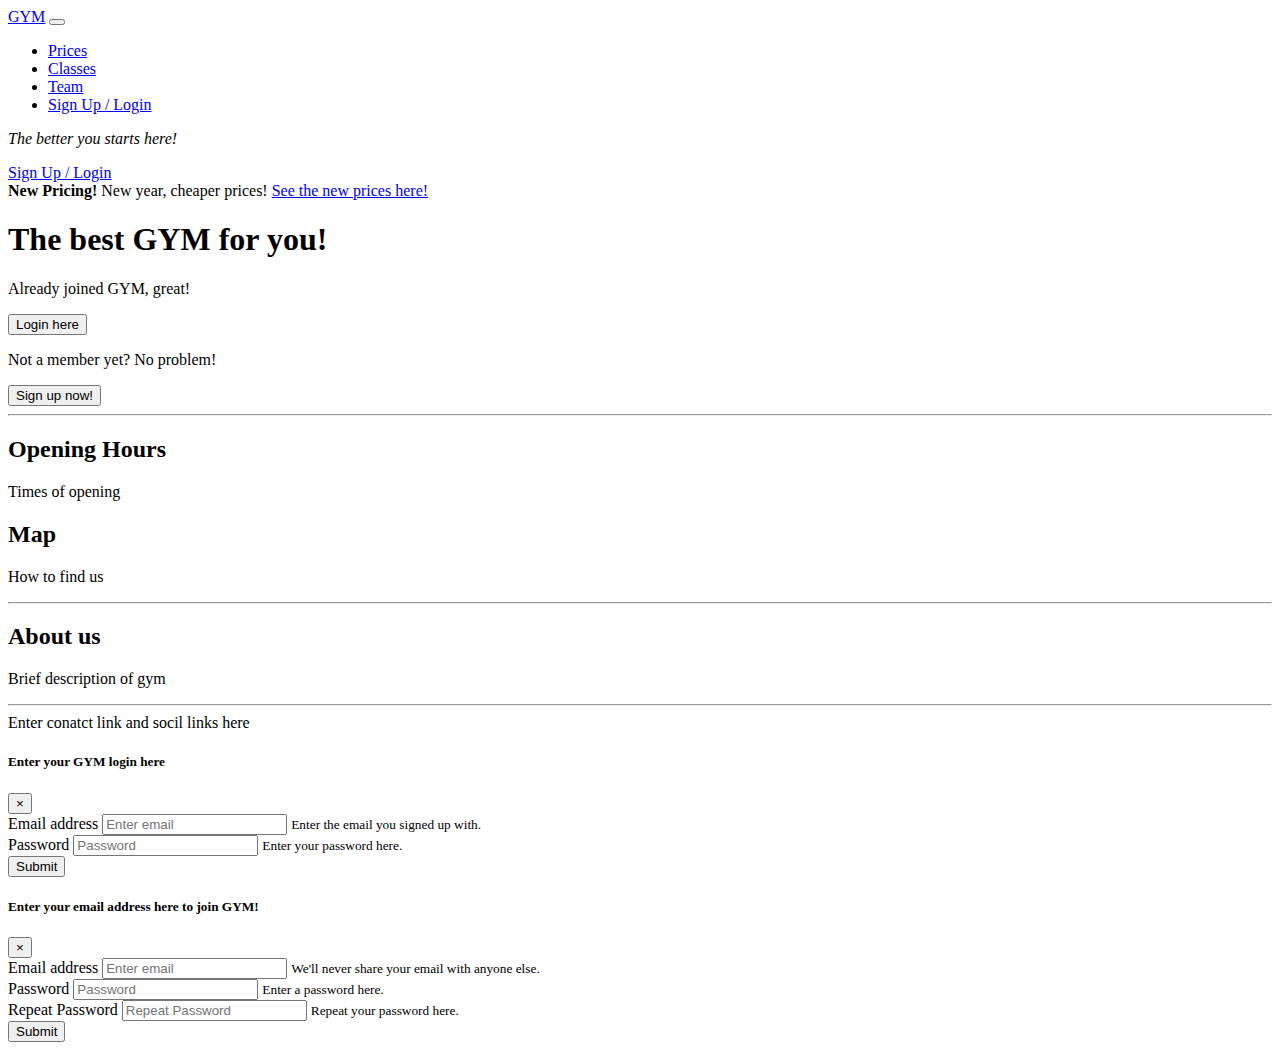
==== index.html @ 16a40d1b "First git commit. Index.html page structured out." ====
<!DOCTYPE html>
<html lang="en">

<head>
    <meta charset="UTF-8">
    <meta name="viewport" content="width=device-width, initial-scale=1.0">
    <title>GYM | The best gym for you!</title>

    <link rel="stylesheet" href="https://stackpath.bootstrapcdn.com/bootstrap/4.2.1/css/bootstrap.min.css"
        integrity="sha384-GJzZqFGwb1QTTN6wy59ffF1BuGJpLSa9DkKMp0DgiMDm4iYMj70gZWKYbI706tWS" crossorigin="anonymous">
    <script src="https://stackpath.bootstrapcdn.com/bootstrap/4.2.1/js/bootstrap.min.js"
        integrity="sha384-B0UglyR+jN6CkvvICOB2joaf5I4l3gm9GU6Hc1og6Ls7i6U/mkkaduKaBhlAXv9k"
        crossorigin="anonymous"></script>


    <link rel="stylesheet" href="https://use.fontawesome.com/releases/v5.6.1/css/all.css"
        integrity="sha384-gfdkjb5BdAXd+lj+gudLWI+BXq4IuLW5IT+brZEZsLFm++aCMlF1V92rMkPaX4PP" crossorigin="anonymous">
</head>

<link rel="preconnect" href="https://fonts.gstatic.com">
<link href="https://fonts.googleapis.com/css2?family=Merriweather:wght@400;900&display=swap" rel="stylesheet">



</head>

<body>


    <!--Header-->

    <nav class="navbar navbar-dark bg-dark navbar-expand-sm">

        <a class="nav-link active navbar-brand" href="/">GYM</a>

        <button class="navbar-toggler ml-auto" type="button" data-toggle="collapse" data-target="#navbarNavDropdown"
            aria-controls="navbarNavDropdown" aria-expanded="false" aria-label="Toggle navigation">
            <span class="navbar-toggler-icon"></span></button>

        <div class="collapse navbar-collapse" id="navbarNavDropdown">
            <ul class="nav justify-content-center">
                <li class="nav-item">
                    <a class="nav-link" href="/prices">Prices</a>
                </li>
                <li class="nav-item">
                    <a class="nav-link" href="/classes">Classes</a>
                </li>
                <li class="nav-item">
                    <a class="nav-link" href="/team">Team</a>
                </li>
                <li class="nav-item">
                    <a class="nav-link d-block d-sm-none" href="/login">Sign Up / Login</a>
                </li>
            </ul>
        </div>
        <div class="d-none d-md-block">
            <p class="navbar-text my-auto mr-1"><i>The better you starts here!</i></p>
            <a href="/login">Sign Up / Login</a>
        </div>
    </nav>

    <!--/.Header-->

    <!-- <hr> -->



    <!--Hero-Login-->

    <article class="container text-center  mt-3">

        <div class="row d-none d-sm-block">
            <div class="col-12">
                <div class="alert alert-warning">
                    <strong>New Pricing!</strong> New year, cheaper prices! <a href="/prices">See the new prices
                        here!</a>
                </div>
            </div>
        </div>

        <section class="header jumbotron">
            <h1>The best GYM for you!</h1>

            <p>Already joined GYM, great!</p>
            <button class="btn btn-primary btn-lg" data-toggle="modal" data-target="#loginModal">Login here</button>

            <p>Not a member yet? No problem!</p>
            <button class="btn btn-success btn-lg" data-toggle="modal" data-target="#signUpModal">Sign up now!</button>

        </section>

    </article>

    <!--/.Hero-Login-->

    <hr>

    <!--Hours-Map-->

    <div class="container col-12 col-sm-6 col-md-4 col-lg-3 text-center my-4">
        <div class="row">
            <div class="col">
                <h2 class="text-uppercase"><i class="far fa-clock d-none d-sm-inline"></i> Opening Hours</h2>
                <p>Times of opening</p>
            </div>


            <div class="col">
                <h2 class="text-uppercase "><i class="fas fa-map-marked-alt d-none d-sm-inline"></i> Map</h2>
                <p>How to find us</p>
            </div>
        </div>
    </div>

    <!--/.Hours-Map-->

    <hr>

    <!--About-Us-->

    <article class="container text-center my-4">

        <section class="header">
            <h2 class="text-uppercase"><i class="fas fa-users d-none d-sm-inline"></i> About us</h2>
            <p>Brief description of gym</p>
        </section>

    </article>

    <!--/.About-Us-->

    <hr>


    <!--Footer-->

    Enter conatct link and socil links here

    <!--/.Footer-->

    <!-- modal -->

    <div class="modal" tabindex="-1" role="dialog" id="loginModal">
        <div class="modal-dialog" role="document">
            <div class="modal-content">
                <div class="modal-header">
                    <h5 class="modal-title">Enter your GYM login here</h5>
                    <button type="button" class="close" data-dismiss="modal" aria-label="Close">
                        <span aria-hidden="true">&times;</span>
                    </button>
                </div>
                <div class="modal-body">
                    <form>
                        <div class="form-group">
                            <label for="exampleInputEmail1">Email address</label>
                            <input type="email" class="form-control" id="exampleInputEmail1"
                                aria-describedby="emailHelp" placeholder="Enter email">
                            <small id="emailHelp" class="form-text text-muted">Enter the email you signed up
                                with.</small>
                        </div>
                        <div class="form-group">
                            <label for="password">Password</label>
                            <input type="password" class="form-control" id="password" placeholder="Password">
                            <small id="emailHelp" class="form-text text-muted">Enter your password here.</small>
                        </div>
                        <button type="submit" class="btn btn-primary">Submit</button>
                    </form>
                </div>
            </div>
        </div>
    </div>

    <div class="modal" tabindex="-1" role="dialog" id="signUpModal">
        <div class="modal-dialog" role="document">
            <div class="modal-content">
                <div class="modal-header">
                    <h5 class="modal-title">Enter your email address here to join GYM!</h5>
                    <button type="button" class="close" data-dismiss="modal" aria-label="Close">
                        <span aria-hidden="true">&times;</span>
                    </button>
                </div>
                <div class="modal-body">
                    <form>
                        <div class="form-group">
                            <label for="exampleInputEmail1">Email address</label>
                            <input type="email" class="form-control" id="exampleInputEmail1"
                                aria-describedby="emailHelp" placeholder="Enter email">
                            <small id="emailHelp" class="form-text text-muted">We'll never share your email with anyone
                                else.</small>
                        </div>
                        <div class="form-group">
                            <label for="password">Password</label>
                            <input type="password" class="form-control" id="password" placeholder="Password">
                            <small id="emailHelp" class="form-text text-muted">Enter a password here.</small>
                        </div>
                        <div class="form-group">
                            <label for="repeatPassword">Repeat Password</label>
                            <input type="password" class="form-control" id="repeatPassword"
                                placeholder="Repeat Password">
                                <small id="emailHelp" class="form-text text-muted">Repeat your password here.</small>
                        </div>
                        <button type="submit" class="btn btn-success">Submit</button>
                    </form>
                </div>
            </div>
        </div>
    </div>

    <!-- /.modal -->

    <script src="https://code.jquery.com/jquery-3.3.1.slim.min.js"
        integrity="sha384-q8i/X+965DzO0rT7abK41JStQIAqVgRVzpbzo5smXKp4YfRvH+8abtTE1Pi6jizo"
        crossorigin="anonymous"></script>
    <script src="https://cdnjs.cloudflare.com/ajax/libs/popper.js/1.14.6/umd/popper.min.js"
        integrity="sha384-wHAiFfRlMFy6i5SRaxvfOCifBUQy1xHdJ/yoi7FRNXMRBu5WHdZYu1hA6ZOblgut"
        crossorigin="anonymous"></script>

    <script src="https://stackpath.bootstrapcdn.com/bootstrap/4.2.1/js/bootstrap.min.js"
        integrity="sha384-B0UglyR+jN6CkvvICOB2joaf5I4l3gm9GU6Hc1og6Ls7i6U/mkkaduKaBhlAXv9k"
        crossorigin="anonymous"></script>





</body>

</html>
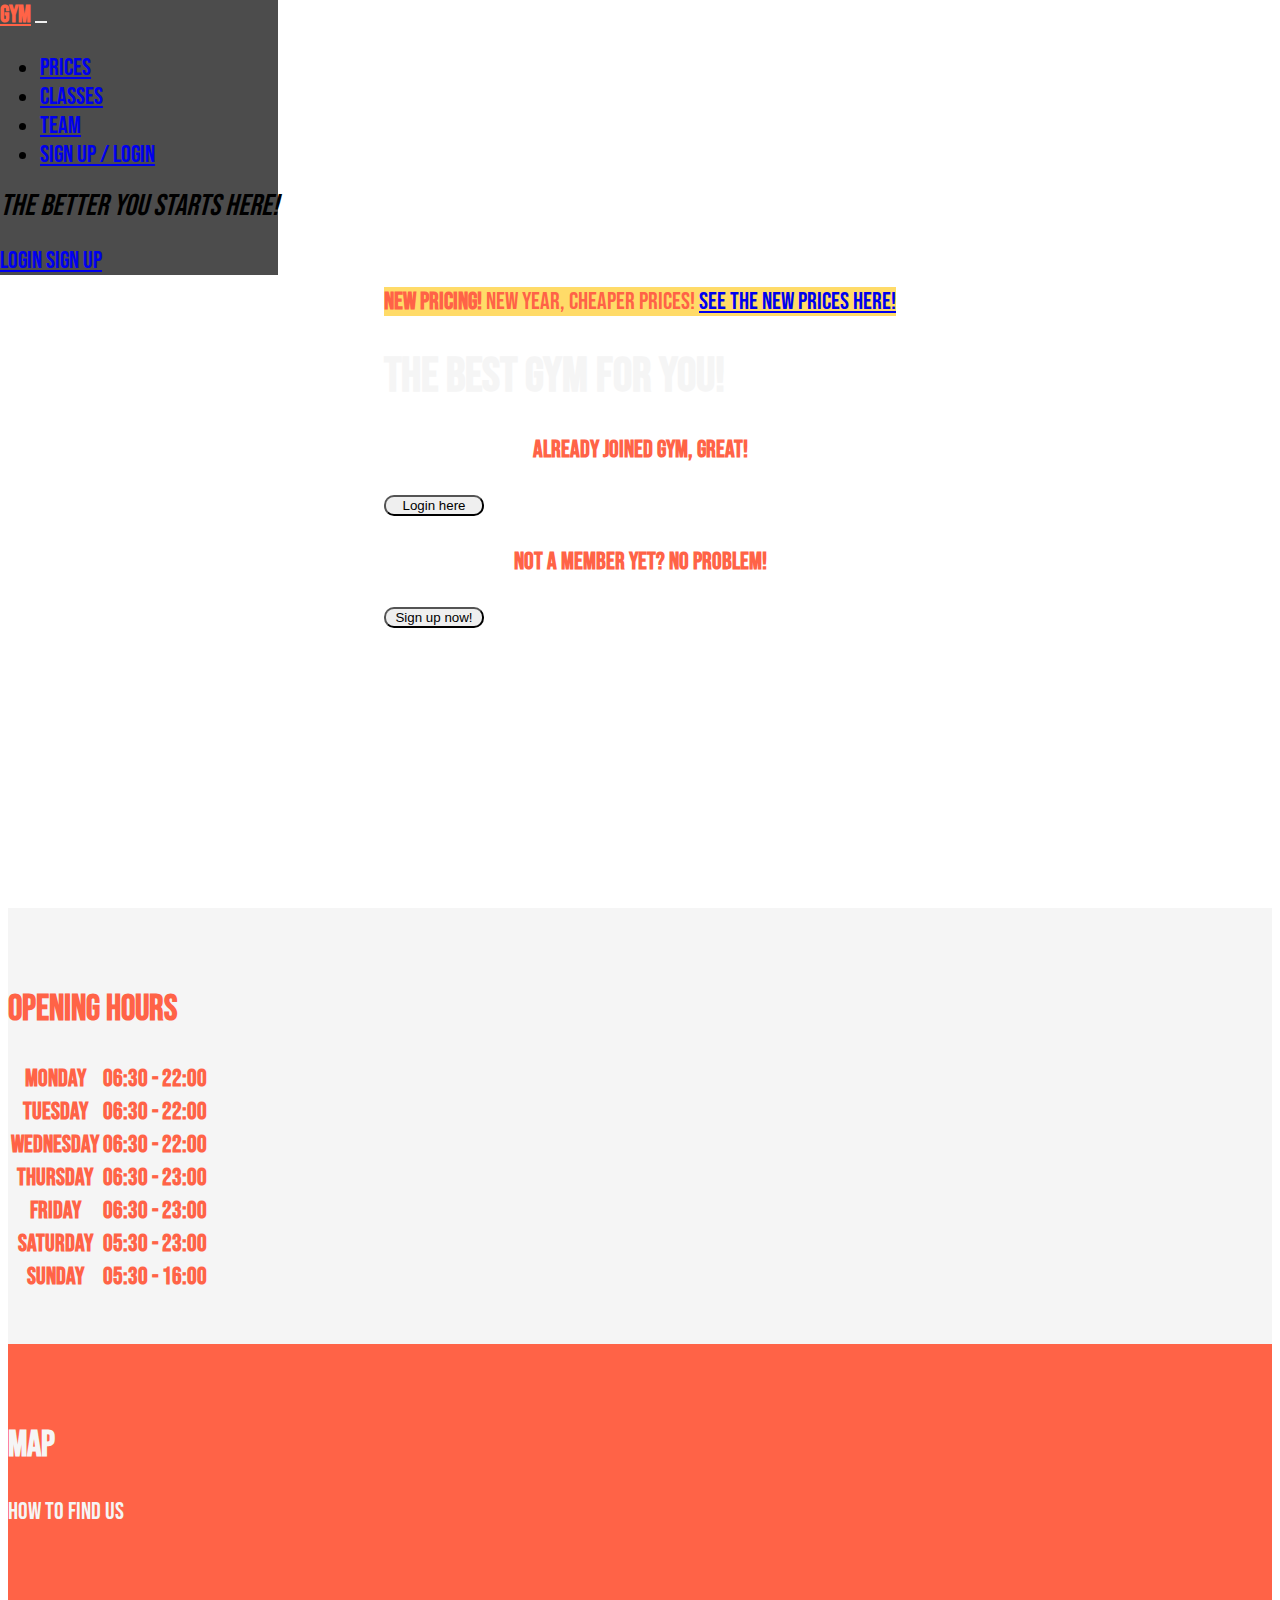
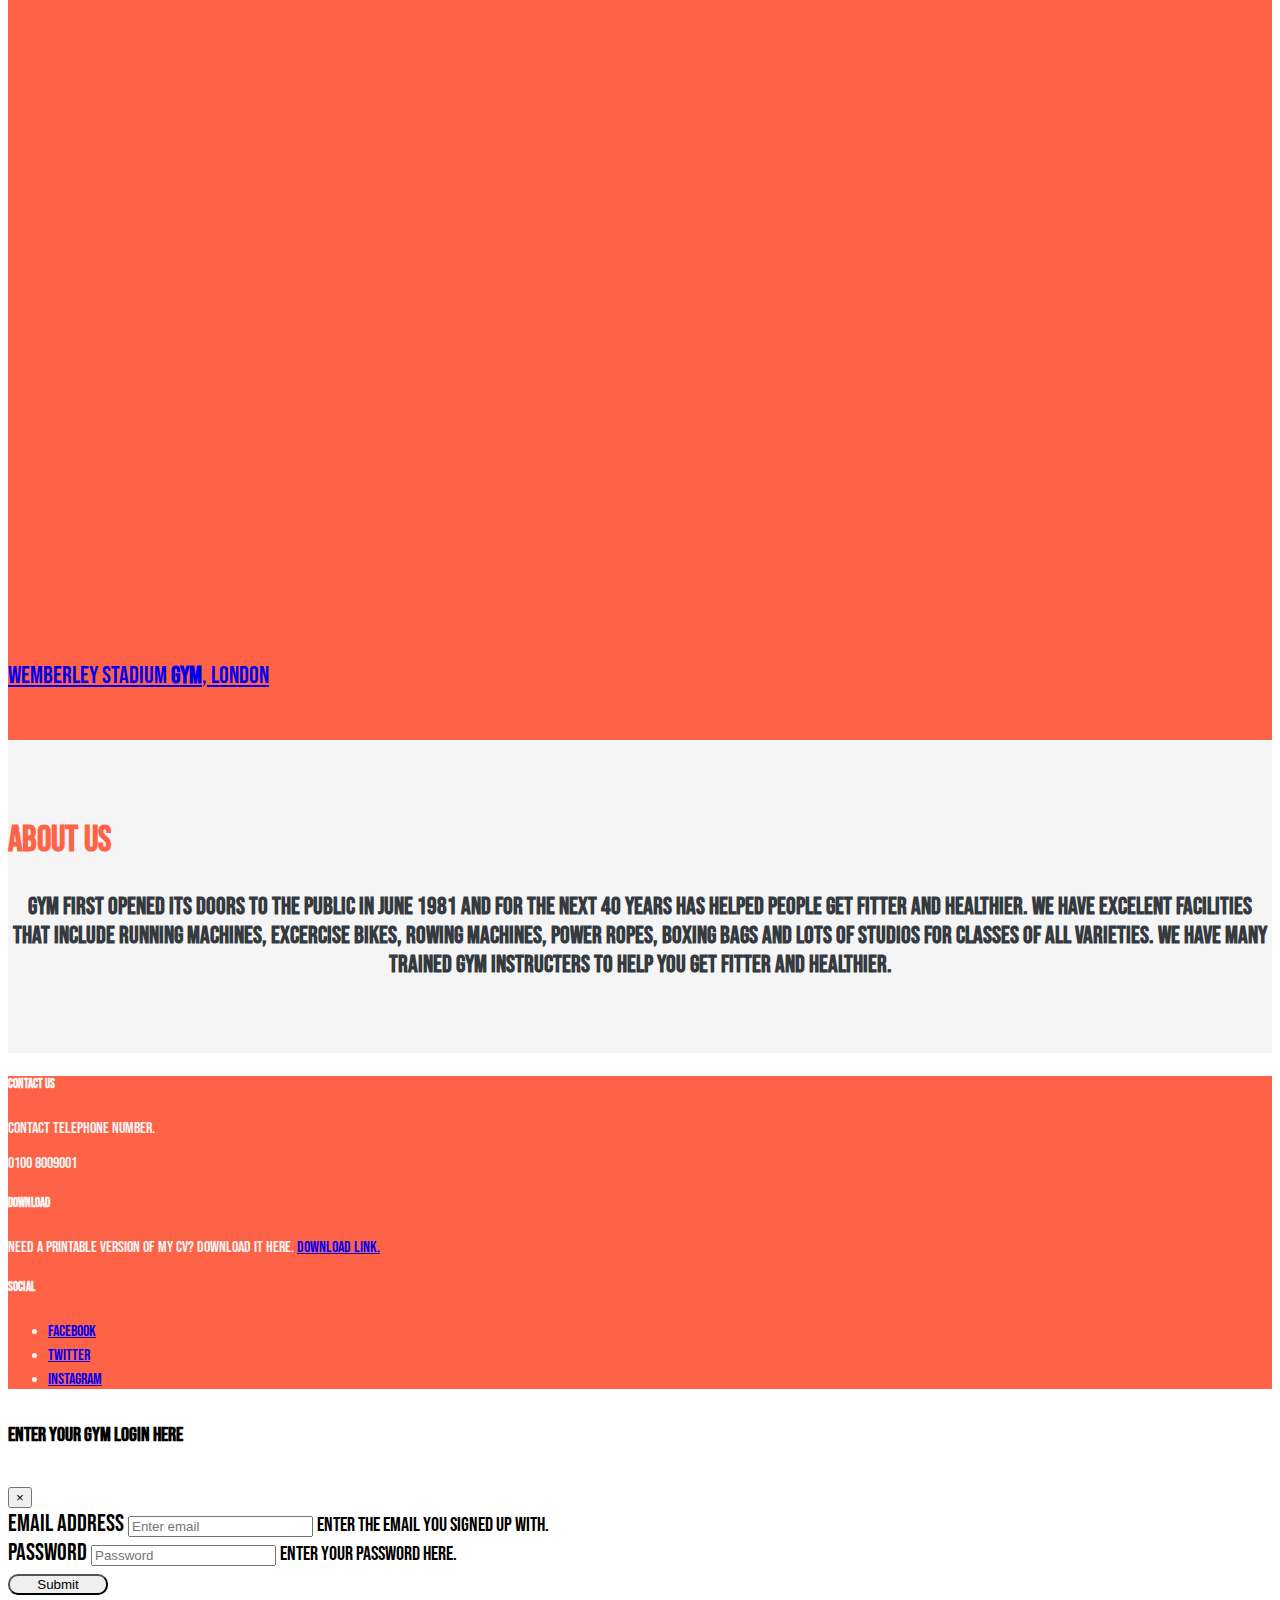
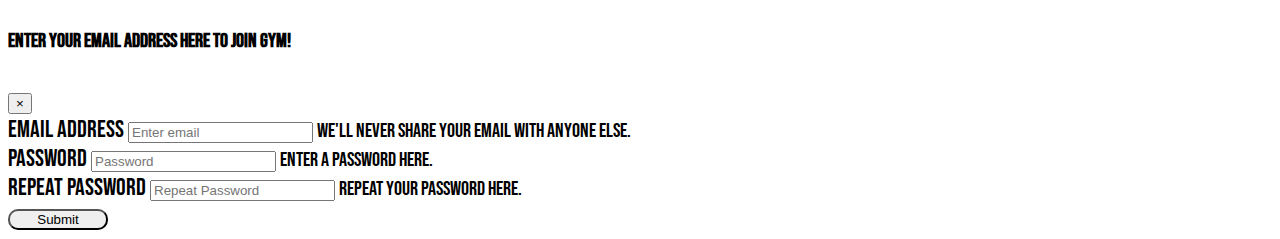
==== commit 246c248d: "More stying completed on index.html and footer content added." ====
--- a/index.html
+++ b/index.html
@@ -12,15 +12,21 @@
         integrity="sha384-B0UglyR+jN6CkvvICOB2joaf5I4l3gm9GU6Hc1og6Ls7i6U/mkkaduKaBhlAXv9k"
         crossorigin="anonymous"></script>
 
+    <link rel="preconnect" href="https://fonts.gstatic.com">
+    <link href="https://fonts.googleapis.com/css2?family=Bebas+Neue&display=swap" rel="stylesheet">
+
+    <link rel="preconnect" href="https://fonts.gstatic.com">
+    <link href="https://fonts.googleapis.com/css2?family=Merriweather:wght@400;700&display=swap" rel="stylesheet">
+
 
     <link rel="stylesheet" href="https://use.fontawesome.com/releases/v5.6.1/css/all.css"
         integrity="sha384-gfdkjb5BdAXd+lj+gudLWI+BXq4IuLW5IT+brZEZsLFm++aCMlF1V92rMkPaX4PP" crossorigin="anonymous">
-</head>
+
 
 <link rel="preconnect" href="https://fonts.gstatic.com">
 <link href="https://fonts.googleapis.com/css2?family=Merriweather:wght@400;900&display=swap" rel="stylesheet">
 
-
+<link rel="stylesheet" href="css/style.css" type="text/css" />
 
 </head>
 
@@ -29,35 +35,40 @@
 
     <!--Header-->
 
-    <nav class="navbar navbar-dark bg-dark navbar-expand-sm">
-
-        <a class="nav-link active navbar-brand" href="/">GYM</a>
-
-        <button class="navbar-toggler ml-auto" type="button" data-toggle="collapse" data-target="#navbarNavDropdown"
-            aria-controls="navbarNavDropdown" aria-expanded="false" aria-label="Toggle navigation">
-            <span class="navbar-toggler-icon"></span></button>
-
-        <div class="collapse navbar-collapse" id="navbarNavDropdown">
-            <ul class="nav justify-content-center">
-                <li class="nav-item">
-                    <a class="nav-link" href="/prices">Prices</a>
-                </li>
-                <li class="nav-item">
-                    <a class="nav-link" href="/classes">Classes</a>
-                </li>
-                <li class="nav-item">
-                    <a class="nav-link" href="/team">Team</a>
-                </li>
-                <li class="nav-item">
-                    <a class="nav-link d-block d-sm-none" href="/login">Sign Up / Login</a>
-                </li>
-            </ul>
-        </div>
-        <div class="d-none d-md-block">
-            <p class="navbar-text my-auto mr-1"><i>The better you starts here!</i></p>
-            <a href="/login">Sign Up / Login</a>
-        </div>
-    </nav>
+    <div class="navalert-container container-fluid">
+        <nav class="navbar navbar-dark  navbar-expand-sm">
+
+            <a class="nav-link active navbar-brand" href="/">GYM</a>
+
+            <button class="navbar-toggler ml-auto" type="button" data-toggle="collapse" data-target="#navbarNavDropdown"
+                aria-controls="navbarNavDropdown" aria-expanded="false" aria-label="Toggle navigation">
+                <span class="navbar-toggler-icon"></span></button>
+
+            <div class="collapse navbar-collapse" id="navbarNavDropdown">
+                <ul class="nav justify-content-center">
+                    <li class="nav-item">
+                        <a class="nav-link" href="/prices">Prices</a>
+                    </li>
+                    <li class="nav-item">
+                        <a class="nav-link" href="/classes">Classes</a>
+                    </li>
+                    <li class="nav-item">
+                        <a class="nav-link" href="/team">Team</a>
+                    </li>
+                    <li class="nav-item">
+                        <a class="nav-link d-block d-sm-none" href="/login">Sign Up / Login</a>
+                    </li>
+                </ul>
+            </div>
+            <div class="d-none d-md-block">
+                <p class="navbar-text my-auto mr-1"><i>The better you starts here!</i></p>
+                <a href="/login" class="btn btn-primary btn-sm" data-toggle="modal" data-target="#loginModal"> Login
+                </a>
+                <a href="/signup" class="btn btn-success btn-sm" data-toggle="modal" data-target="#signUpModal"> Sign Up
+                </a>
+            </div>
+        </nav>
+    </div>
 
     <!--/.Header-->
 
@@ -67,74 +78,202 @@
 
     <!--Hero-Login-->
 
-    <article class="container text-center  mt-3">
-
-        <div class="row d-none d-sm-block">
-            <div class="col-12">
-                <div class="alert alert-warning">
-                    <strong>New Pricing!</strong> New year, cheaper prices! <a href="/prices">See the new prices
-                        here!</a>
-                </div>
-            </div>
-        </div>
-
-        <section class="header jumbotron">
-            <h1>The best GYM for you!</h1>
-
-            <p>Already joined GYM, great!</p>
-            <button class="btn btn-primary btn-lg" data-toggle="modal" data-target="#loginModal">Login here</button>
-
-            <p>Not a member yet? No problem!</p>
-            <button class="btn btn-success btn-lg" data-toggle="modal" data-target="#signUpModal">Sign up now!</button>
-
-        </section>
-
-    </article>
+    <div class="container-fluid hero-container">
+
+        <article class="container-fluid text-center  mt-5">
+
+            <div class="row d-none d-sm-block">
+                <div class="col-12">
+                    <div class="alert alert-warning new-price-alert">
+                        <strong>New Pricing!</strong> New year, cheaper prices! <a href="/prices">See the new prices
+                            here!</a>
+                    </div>
+                </div>
+            </div>
+
+
+            <section class="header jumbotron">
+                <h1 class="jumbotron-header">The best GYM for you!</h1>
+
+                <p>Already joined GYM, great!</p>
+                <button class="btn btn-primary btn-lg" data-toggle="modal" data-target="#loginModal">Login here</button>
+
+                <p>Not a member yet? No problem!</p>
+                <button class="btn btn-success btn-lg" data-toggle="modal" data-target="#signUpModal">Sign up
+                    now!</button>
+
+            </section>
+
+        </article>
+
+    </div>
 
     <!--/.Hero-Login-->
 
-    <hr>
+    <!-- <hr> -->
 
     <!--Hours-Map-->
-
-    <div class="container col-12 col-sm-6 col-md-4 col-lg-3 text-center my-4">
+    <div class="container-fluid">
         <div class="row">
-            <div class="col">
-                <h2 class="text-uppercase"><i class="far fa-clock d-none d-sm-inline"></i> Opening Hours</h2>
-                <p>Times of opening</p>
-            </div>
-
-
-            <div class="col">
-                <h2 class="text-uppercase "><i class="fas fa-map-marked-alt d-none d-sm-inline"></i> Map</h2>
+            <div class="col-12 col-sm-12 col-md4 col-lg-6 hour-container text-center content-container">
+                <h2 class="text-uppercase  d-sm-block"><i class="fa fa-calendar d-sm-block" aria-hidden="true"></i>
+                    Opening
+                    Hours</h2>
+                <table class="table table-dark">
+                    <thead>
+                        <tr>
+                            <th scope="col">Monday</th>
+                            <th scope="col">06:30 - 22:00 </th>
+                        </tr>
+                        <tr>
+                            <th scope="col">Tuesday</th>
+                            <th scope="col">06:30 - 22:00 </th>
+                        </tr>
+                        <tr>
+                            <th scope="col">Wednesday</th>
+                            <th scope="col">06:30 - 22:00 </th>
+                        </tr>
+                        <tr>
+                            <th scope="col">Thursday</th>
+                            <th scope="col">06:30 - 23:00 </th>
+                        </tr>
+                        <tr>
+                            <th scope="col">Friday</th>
+                            <th scope="col">06:30 - 23:00 </th>
+                        </tr>
+                        <tr>
+                            <th scope="col">Saturday</th>
+                            <th scope="col">05:30 - 23:00 </th>
+                        </tr>
+                        <tr>
+                            <th scope="col">Sunday</th>
+                            <th scope="col">05:30 - 16:00 </th>
+                        </tr>
+                    </thead>
+                </table>
+            </div>
+
+
+            <div class="col map-container text-center content-container">
+                <h2 class="text-uppercase d-sm-block"><i class="fa fa-map-marker d-sm-block" aria-hidden="true"></i> Map
+                </h2>
                 <p>How to find us</p>
-            </div>
-        </div>
-    </div>
+                <div class="map-responsive">
+                    <iframe
+                        src="https://www.google.com/maps/embed?pb=!1m18!1m12!1m3!1d2480.6657402759815!2d-0.2818063848337869!3d51.55602801496848!2m3!1f0!2f0!3f0!3m2!1i1024!2i768!4f13.1!3m3!1m2!1s0x48761181d57a876d%3A0xa64f9f185de8e097!2sWembley%20Stadium!5e0!3m2!1sen!2suk!4v1612533260384!5m2!1sen!2suk"
+                        width="400" height="300" frameborder="0" style="border:0;" allowfullscreen=""
+                        aria-hidden="false" tabindex="0">enter address here</iframe>
+                </div>
+                <a href="https://www.google.com/maps/place/Wembley+Stadium/@51.556028,-0.2818064,17z/data=!3m1!4b1!4m5!3m4!1s0x48761181d57a876d:0xa64f9f185de8e097!8m2!3d51.5560247!4d-0.2796177"
+                    target="_blank">Wemberley Stadium <strong>GYM</strong>, London</a>
+            </div>
+        </div>
+    </div>
+
+    <!-- <div class="container-fluid hours-container">
+
+        <div class="container hour-container col-12 col-sm-6 col-md-4 col-lg-3 text-center my-4">
+            <div class="row">
+                <div class="col col-sm-6">
+                    <h2 class="text-uppercase d-none d-sm-block"><img src="images/calender.jpg"
+                            class="rounded-circle mr-3" height=100 width=100> Opening Hours</h2>
+                    <p>Times of opening</p>
+                </div>
+
+                <!-- insert image instead of icons? -->
+
+
+    <!-- <div class="col  col-sm-6 map-container">
+                    <h2 class="text-uppercase d-none d-sm-block"><img src="images/map.png" class="rounded-circle mr-3"
+                            height=100 width=100> Map</h2>
+                    <p>How to find us</p>
+                </div>
+            </div>
+        </div>
+
+    </div> -->
 
     <!--/.Hours-Map-->
 
-    <hr>
+    <!-- <hr> -->
 
     <!--About-Us-->
 
-    <article class="container text-center my-4">
-
-        <section class="header">
-            <h2 class="text-uppercase"><i class="fas fa-users d-none d-sm-inline"></i> About us</h2>
-            <p>Brief description of gym</p>
-        </section>
-
-    </article>
+    <div class="container-fluid about-container content-container">
+
+        <article class="col-12 text-center">
+
+            <section class="header">
+                <h2 class="text-uppercase d-sm-block"><i class="fa fa-users d-sm-block" aria-hidden="true"></i> About us
+                </h2>
+                <p>
+                    GYM first opened its doors to the public in June 1981 and for the next 40 years has helped people
+                    get fitter and healthier.
+                    We have excelent facilities that include running machines, excercise bikes, rowing machines, power
+                    ropes, boxing bags and lots of studios for classes of all varieties.
+                    We have many trained gym instructers to help you get fitter and healthier.
+                </p>
+            </section>
+
+        </article>
+
+    </div>
 
     <!--/.About-Us-->
 
-    <hr>
+    <!-- <hr> -->
 
 
     <!--Footer-->
 
-    Enter conatct link and socil links here
+
+    <footer class="footer container-fluid footer-container text-center">
+        <div id="footer-details" class="row">
+            <div class="col-sm-4">
+                <h5 class="uppercase general-sub">Contact us</h5>
+                <i class="fa fa-phone-square" aria-hidden="true"></i>
+                <span class="sr-only">Contact telephone number.</span>
+                <p class="inline-block">
+                    0100 8009001
+                </p>
+            </div>
+            <div class="col-sm-4">
+                <h5 class="uppercase general-sub">Download</h5>
+                <p class="inline-block">
+                    Need a printable version of my CV? Download it here.
+                    <a href="#" target="_blank" class="cv-pdf">
+                        <i class="fa fa-download" aria-hidden="true"></i>
+                        <span class="sr-only">Download link.</span>
+                    </a>
+                </p>
+            </div>
+            <div class="col-sm-4">
+                <h5 class="uppercase general-sub">Social</h5>
+                <ul class="list-inline social-links">
+                    <li class="list-inline-item">
+                        <a target="_blank" href="#">
+                            <i class="fa fa-facebook" aria-hidden="true"></i>
+                            <span class="sr-only">Facebook</span>
+                        </a>
+                    </li>
+                    <li class="list-inline-item">
+                        <a target="_blank" href="#">
+                            <i class="fa fa-twitter" aria-hidden="true"></i>
+                            <span class="sr-only">Twitter</span>
+                        </a>
+                    </li>
+
+                    <li class="list-inline-item">
+                        <a target="_blank" href="#">
+                            <i class="fa fa-instagram" aria-hidden="true"></i>
+                            <span class="sr-only">Instagram</span>
+                        </a>
+                    </li>
+
+                </ul>
+            </div>
+        </div>
+    </footer>
 
     <!--/.Footer-->
 
@@ -161,7 +300,7 @@
                         <div class="form-group">
                             <label for="password">Password</label>
                             <input type="password" class="form-control" id="password" placeholder="Password">
-                            <small id="emailHelp" class="form-text text-muted">Enter your password here.</small>
+                            <small id="passwordHelp" class="form-text text-muted">Enter your password here.</small>
                         </div>
                         <button type="submit" class="btn btn-primary">Submit</button>
                     </form>
@@ -183,21 +322,22 @@
                     <form>
                         <div class="form-group">
                             <label for="exampleInputEmail1">Email address</label>
-                            <input type="email" class="form-control" id="exampleInputEmail1"
+                            <input type="email" class="form-control" id="exampleInputEmail2"
                                 aria-describedby="emailHelp" placeholder="Enter email">
-                            <small id="emailHelp" class="form-text text-muted">We'll never share your email with anyone
+                            <small id="emailHelp2" class="form-text text-muted">We'll never share your email with
+                                anyone
                                 else.</small>
                         </div>
                         <div class="form-group">
                             <label for="password">Password</label>
-                            <input type="password" class="form-control" id="password" placeholder="Password">
-                            <small id="emailHelp" class="form-text text-muted">Enter a password here.</small>
+                            <input type="password" class="form-control" id="password2" placeholder="Password">
+                            <small id="emailHelp3" class="form-text text-muted">Enter a password here.</small>
                         </div>
                         <div class="form-group">
                             <label for="repeatPassword">Repeat Password</label>
                             <input type="password" class="form-control" id="repeatPassword"
                                 placeholder="Repeat Password">
-                                <small id="emailHelp" class="form-text text-muted">Repeat your password here.</small>
+                            <small id="emailHelp4" class="form-text text-muted">Repeat your password here.</small>
                         </div>
                         <button type="submit" class="btn btn-success">Submit</button>
                     </form>
--- a/css/style.css
+++ b/css/style.css
@@ -0,0 +1,191 @@
+body {
+    font-family: 'Bebas Neue', cursive;
+    font-size: x-large;
+    
+}
+
+.hero-container {
+    height: 100vh;
+
+    background: url('../images/boxing-ring.jpg') no-repeat center center fixed;
+    -webkit-background-size: cover;
+    -moz-background-size: cover;
+    -o-background-size: cover;
+    background-size: cover;
+
+    display: flex;
+    align-items: center;
+    justify-content: center;
+
+    position: relative;
+}
+
+
+.hour-container {
+    background-color: #f5f5f5;
+    color: tomato;
+    border-color: tomato;
+}
+
+.map-container {
+    background-color: tomato;
+    color: #f5f5f5;
+    border-color: #f5f5f5;
+}
+
+.map-container a {
+    font-size: x-large;
+}
+
+.about-container {
+    background-color: #f5f5f5;
+    color: tomato;
+    border-color: tomato;
+}
+
+.about-container p {
+    color: #343a40;
+}
+
+.footer-container {
+    font-size: medium;
+    background-color: tomato;
+    border-color: #f5f5f5;
+}
+
+
+/*Jumbotron*/
+
+.jumbotron {
+    background-color: transparent;
+    color: tomato;
+}
+
+.jumbotron-header {
+    color: whitesmoke;
+    font-weight: bold;
+    margin-bottom: 30px;
+}
+
+/*Content container*/
+
+.content-container {
+    padding-top: 50px;
+    padding-bottom: 50px;
+}
+
+/*Header*/
+
+.header p {
+    text-align: center; 
+    text-decoration-color: dimgrey;
+    font-weight: bolder;
+    margin-top: 30px;
+}
+
+/*Header*/
+
+/*Button*/
+
+.btn-primary:hover {
+    background-color: #06488e;
+    border-color: #06488e;
+}
+
+.btn-success:hover {
+    background-color: #255716 ;
+    border-color: #255716;
+}
+
+.btn {
+    border-radius: 10px;
+    min-width: 100px;
+}
+
+/*Button*/
+
+/*Navbar*/
+
+.navalert-container {
+    position: absolute;
+    top: 0;
+    left: 0;
+    z-index: 1;
+    padding-left: 0;
+    padding-right: 0;
+}
+
+.navbar {
+    margin-bottom: 0;
+    width: 100%;
+    background-color: rgba(0, 0, 0, .7);
+    border: 0;
+}
+
+.navbar .navbar-toggler {
+    border: 0;
+}
+
+.navbar .navbar-brand {
+    font-weight: bolder;
+    color: tomato;
+}
+
+.navbar .navbar-nav a {
+    font-weight: bold;
+}
+
+/*Navbar*/
+
+.new-price-alert {
+    color: tomato;
+    padding: 0;
+    background-color: #ffdb68;
+}
+
+.alert-container .col-12 {
+    padding-left: 0;
+    padding-right: 0;
+    margin-left: 0;
+    margin-right: 0;
+}
+
+.alert-warning {
+    border-color: #343a40;
+}
+
+/*Opening Hours*/
+
+
+/*map*/
+
+.map-responsive{
+    overflow:hidden;
+    padding-bottom:56.25%;
+    position:relative;
+    height:0;
+}
+
+.map-responsive iframe {
+    left:0;
+    top:0;
+    height:100%;
+    width:100%;
+    position:absolute;
+}
+
+i {
+    margin-bottom: 20px;
+    font-size: 30px;
+    line-height: 20px;
+}
+
+/* footer */
+
+footer {
+    background-color: tomato;
+    color: whitesmoke;
+    border-color: whitesmoke;
+    min-height: 120px;
+    margin: 0;
+}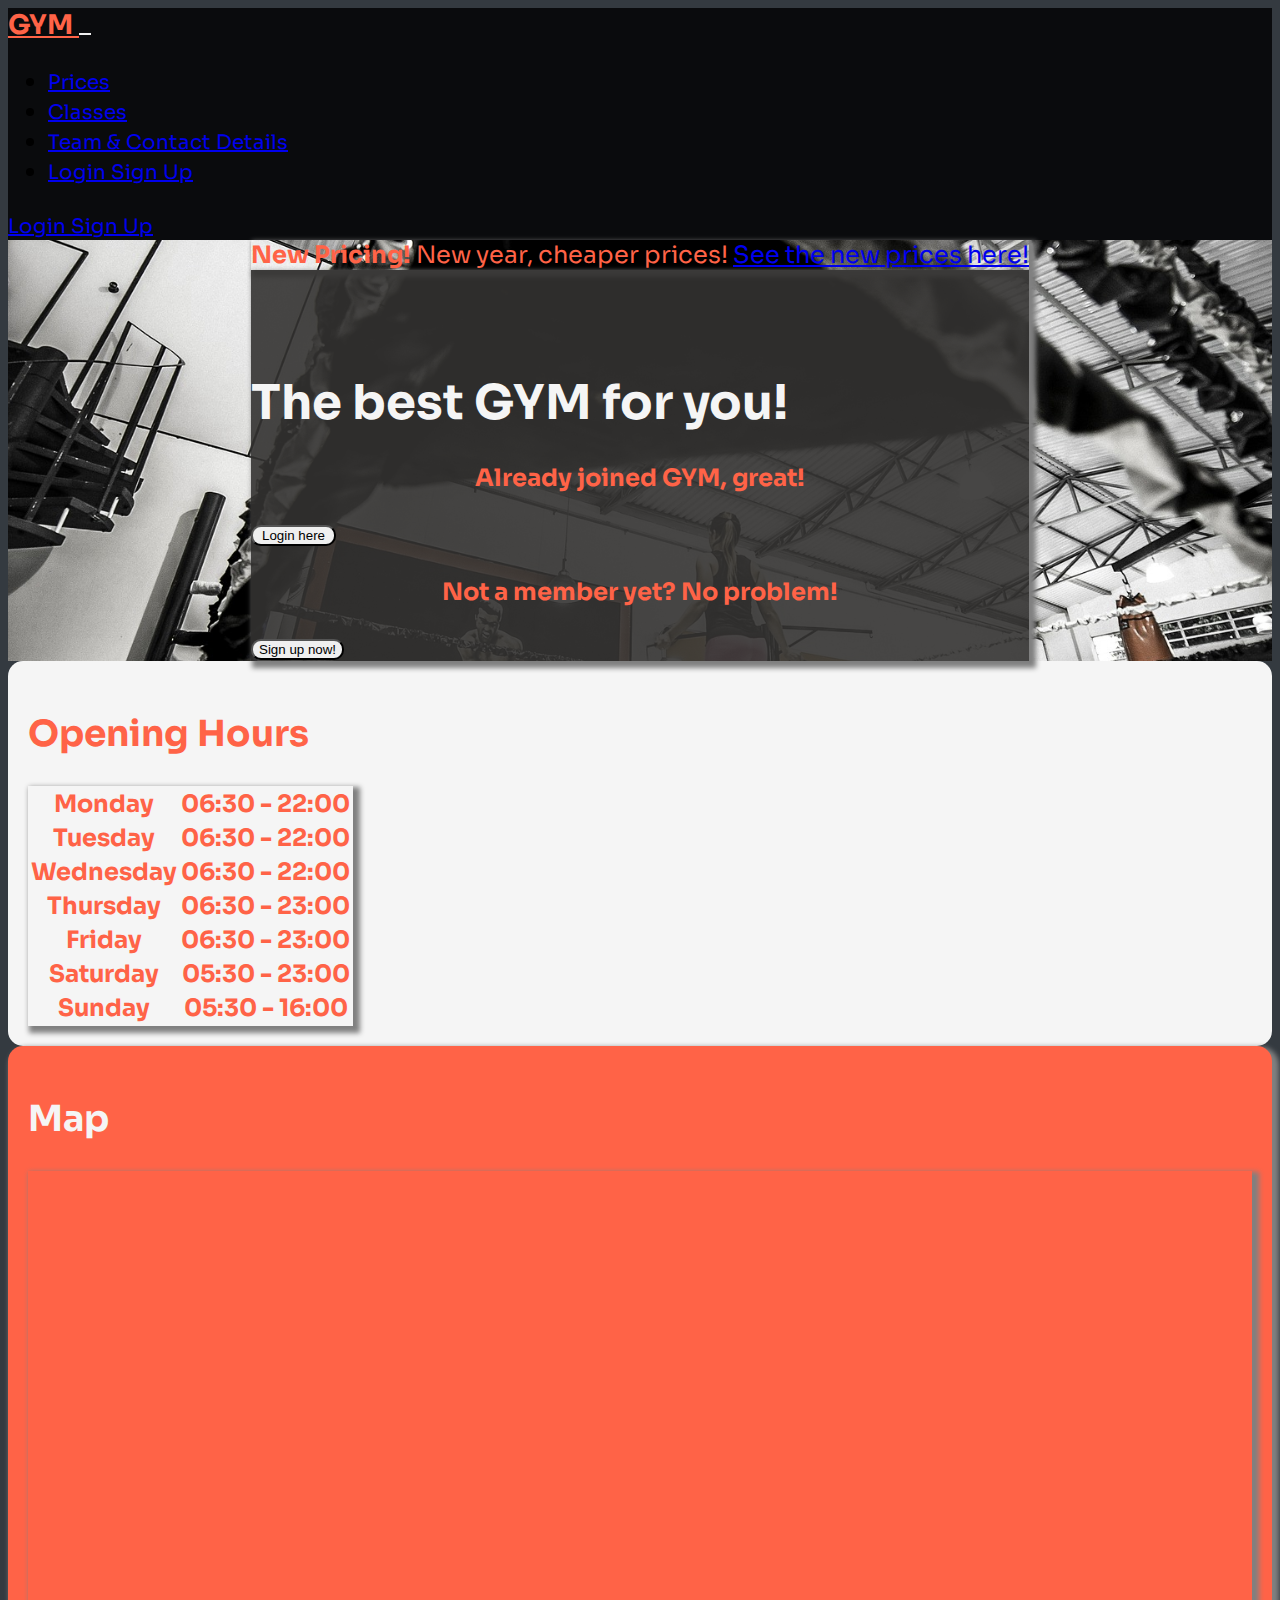
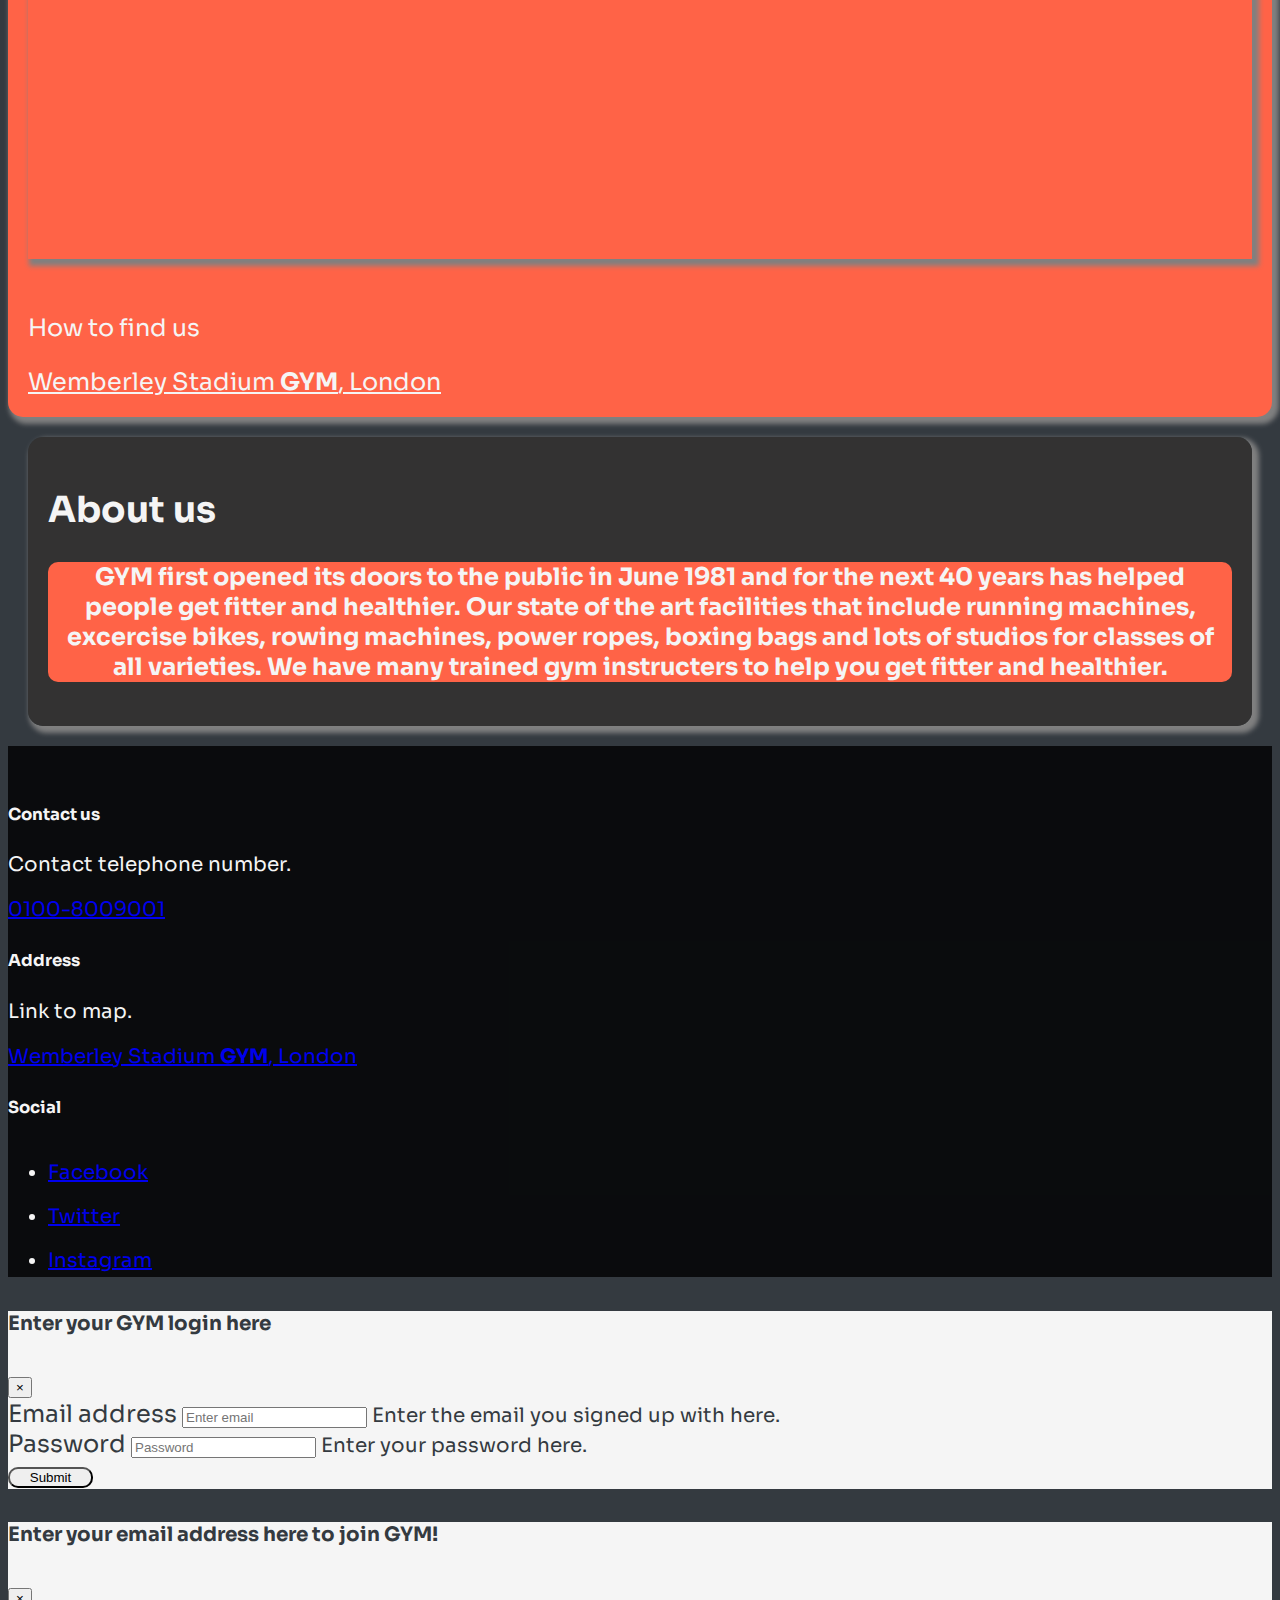
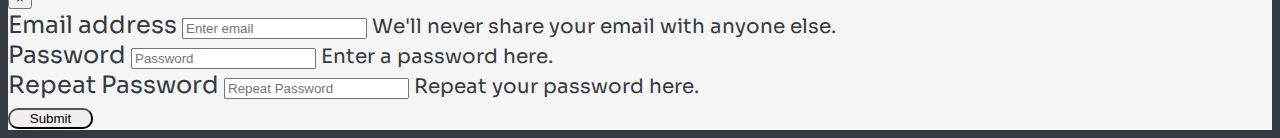
==== commit dac5df37: "Contact details section added and styled." ====
--- a/index.html
+++ b/index.html
@@ -4,7 +4,7 @@
 <head>
     <meta charset="UTF-8">
     <meta name="viewport" content="width=device-width, initial-scale=1.0">
-    <title>GYM | The best gym for you!</title>
+    <title>Home | GYM | The best gym for you!</title>
 
     <link rel="stylesheet" href="https://stackpath.bootstrapcdn.com/bootstrap/4.2.1/css/bootstrap.min.css"
         integrity="sha384-GJzZqFGwb1QTTN6wy59ffF1BuGJpLSa9DkKMp0DgiMDm4iYMj70gZWKYbI706tWS" crossorigin="anonymous">
@@ -13,20 +13,20 @@
         crossorigin="anonymous"></script>
 
     <link rel="preconnect" href="https://fonts.gstatic.com">
+<link href="https://fonts.googleapis.com/css2?family=Merriweather:wght@400;900&family=Sora:wght@400;700&display=swap" rel="stylesheet">
+
+    <link rel="preconnect" href="https://fonts.gstatic.com">
     <link href="https://fonts.googleapis.com/css2?family=Bebas+Neue&display=swap" rel="stylesheet">
-
-    <link rel="preconnect" href="https://fonts.gstatic.com">
-    <link href="https://fonts.googleapis.com/css2?family=Merriweather:wght@400;700&display=swap" rel="stylesheet">
 
 
     <link rel="stylesheet" href="https://use.fontawesome.com/releases/v5.6.1/css/all.css"
         integrity="sha384-gfdkjb5BdAXd+lj+gudLWI+BXq4IuLW5IT+brZEZsLFm++aCMlF1V92rMkPaX4PP" crossorigin="anonymous">
 
 
-<link rel="preconnect" href="https://fonts.gstatic.com">
-<link href="https://fonts.googleapis.com/css2?family=Merriweather:wght@400;900&display=swap" rel="stylesheet">
-
-<link rel="stylesheet" href="css/style.css" type="text/css" />
+    <link rel="preconnect" href="https://fonts.gstatic.com">
+    <link href="https://fonts.googleapis.com/css2?family=Merriweather:wght@400;900&display=swap" rel="stylesheet">
+
+    <link rel="stylesheet" href="assets/css/style.css" type="text/css" />
 
 </head>
 
@@ -38,7 +38,7 @@
     <div class="navalert-container container-fluid">
         <nav class="navbar navbar-dark  navbar-expand-sm">
 
-            <a class="nav-link active navbar-brand" href="/">GYM</a>
+            <a class="nav-link active navbar-brand" href="/"> GYM <i class="fas fa-dumbbell" ></i></a>
 
             <button class="navbar-toggler ml-auto" type="button" data-toggle="collapse" data-target="#navbarNavDropdown"
                 aria-controls="navbarNavDropdown" aria-expanded="false" aria-label="Toggle navigation">
@@ -47,25 +47,25 @@
             <div class="collapse navbar-collapse" id="navbarNavDropdown">
                 <ul class="nav justify-content-center">
                     <li class="nav-item">
-                        <a class="nav-link" href="/prices">Prices</a>
+                        <a class="nav-link" href="/prices.html">Prices</a>
                     </li>
                     <li class="nav-item">
-                        <a class="nav-link" href="/classes">Classes</a>
+                        <a class="nav-link" href="/classes.html">Classes</a>
                     </li>
                     <li class="nav-item">
-                        <a class="nav-link" href="/team">Team</a>
+                        <a class="nav-link" href="/team.html">Team & Contact Details</a>
                     </li>
                     <li class="nav-item">
-                        <a class="nav-link d-block d-sm-none" href="/login">Sign Up / Login</a>
+                        <!-- <a class="nav-link d-block d-sm-none" href="/login">Sign Up / Login</a> -->
+                        <a href="/login" class="btn btn-primary btn-sm  d-sm-none" data-toggle="modal" data-target="#loginModal"> Login </a>
+                        <a href="/signup" class="btn btn-success btn-sm  d-sm-none" data-toggle="modal" data-target="#signUpModal"> Sign Up  </a>
                     </li>
                 </ul>
             </div>
             <div class="d-none d-md-block">
-                <p class="navbar-text my-auto mr-1"><i>The better you starts here!</i></p>
-                <a href="/login" class="btn btn-primary btn-sm" data-toggle="modal" data-target="#loginModal"> Login
-                </a>
-                <a href="/signup" class="btn btn-success btn-sm" data-toggle="modal" data-target="#signUpModal"> Sign Up
-                </a>
+                <!-- <p class="navbar-text my-auto mr-1"><i>The better you starts here!</i></p> -->
+                <a href="/login" class="btn btn-primary btn-sm" data-toggle="modal" data-target="#loginModal"> Login </a>
+                <a href="/signup" class="btn btn-success btn-sm" data-toggle="modal" data-target="#signUpModal"> Sign Up  </a>
             </div>
         </nav>
     </div>
@@ -80,12 +80,12 @@
 
     <div class="container-fluid hero-container">
 
-        <article class="container-fluid text-center  mt-5">
+        <article class="container-fluid text-center mt-5">
 
             <div class="row d-none d-sm-block">
                 <div class="col-12">
                     <div class="alert alert-warning new-price-alert">
-                        <strong>New Pricing!</strong> New year, cheaper prices! <a href="/prices">See the new prices
+                        <strong>New Pricing!</strong> New year, cheaper prices! <a href="/prices.html">See the new prices
                             here!</a>
                     </div>
                 </div>
@@ -103,6 +103,8 @@
                     now!</button>
 
             </section>
+
+            
 
         </article>
 
@@ -157,41 +159,21 @@
             <div class="col map-container text-center content-container">
                 <h2 class="text-uppercase d-sm-block"><i class="fa fa-map-marker d-sm-block" aria-hidden="true"></i> Map
                 </h2>
-                <p>How to find us</p>
+
                 <div class="map-responsive">
                     <iframe
                         src="https://www.google.com/maps/embed?pb=!1m18!1m12!1m3!1d2480.6657402759815!2d-0.2818063848337869!3d51.55602801496848!2m3!1f0!2f0!3f0!3m2!1i1024!2i768!4f13.1!3m3!1m2!1s0x48761181d57a876d%3A0xa64f9f185de8e097!2sWembley%20Stadium!5e0!3m2!1sen!2suk!4v1612533260384!5m2!1sen!2suk"
                         width="400" height="300" frameborder="0" style="border:0;" allowfullscreen=""
                         aria-hidden="false" tabindex="0">enter address here</iframe>
                 </div>
+                <p>How to find us</p>
                 <a href="https://www.google.com/maps/place/Wembley+Stadium/@51.556028,-0.2818064,17z/data=!3m1!4b1!4m5!3m4!1s0x48761181d57a876d:0xa64f9f185de8e097!8m2!3d51.5560247!4d-0.2796177"
                     target="_blank">Wemberley Stadium <strong>GYM</strong>, London</a>
             </div>
         </div>
     </div>
 
-    <!-- <div class="container-fluid hours-container">
-
-        <div class="container hour-container col-12 col-sm-6 col-md-4 col-lg-3 text-center my-4">
-            <div class="row">
-                <div class="col col-sm-6">
-                    <h2 class="text-uppercase d-none d-sm-block"><img src="images/calender.jpg"
-                            class="rounded-circle mr-3" height=100 width=100> Opening Hours</h2>
-                    <p>Times of opening</p>
-                </div>
-
-                <!-- insert image instead of icons? -->
-
-
-    <!-- <div class="col  col-sm-6 map-container">
-                    <h2 class="text-uppercase d-none d-sm-block"><img src="images/map.png" class="rounded-circle mr-3"
-                            height=100 width=100> Map</h2>
-                    <p>How to find us</p>
-                </div>
-            </div>
-        </div>
-
-    </div> -->
+
 
     <!--/.Hours-Map-->
 
@@ -203,13 +185,13 @@
 
         <article class="col-12 text-center">
 
-            <section class="header">
+            <section class="header content-container abouts-container">
                 <h2 class="text-uppercase d-sm-block"><i class="fa fa-users d-sm-block" aria-hidden="true"></i> About us
                 </h2>
                 <p>
                     GYM first opened its doors to the public in June 1981 and for the next 40 years has helped people
                     get fitter and healthier.
-                    We have excelent facilities that include running machines, excercise bikes, rowing machines, power
+                    Our state of the art facilities that include running machines, excercise bikes, rowing machines, power
                     ropes, boxing bags and lots of studios for classes of all varieties.
                     We have many trained gym instructers to help you get fitter and healthier.
                 </p>
@@ -231,45 +213,43 @@
         <div id="footer-details" class="row">
             <div class="col-sm-4">
                 <h5 class="uppercase general-sub">Contact us</h5>
-                <i class="fa fa-phone-square" aria-hidden="true"></i>
+                <i class="fa fa-phone-square d-none" aria-hidden="true"></i>
                 <span class="sr-only">Contact telephone number.</span>
-                <p class="inline-block">
-                    0100 8009001
+                <p><a href="tel:0100-8009001" class="inline-block"> 0100-8009001</a></p>
+            </div>
+            <div class="col-sm-4">
+                <h5 class="uppercase general-sub">Address</h5>
+                <i class="fa fa-map-marker d-none" aria-hidden="true"></i>
+                <span class="sr-only">Link to map.</span>
+                <p>
+                    <a class="inline-block"
+                        href="https://www.google.com/maps/place/Wembley+Stadium/@51.556028,-0.2818064,17z/data=!3m1!4b1!4m5!3m4!1s0x48761181d57a876d:0xa64f9f185de8e097!8m2!3d51.5560247!4d-0.2796177"
+                        target="_blank"> Wemberley Stadium <strong>GYM</strong>, London</a>
                 </p>
             </div>
-            <div class="col-sm-4">
-                <h5 class="uppercase general-sub">Download</h5>
-                <p class="inline-block">
-                    Need a printable version of my CV? Download it here.
-                    <a href="#" target="_blank" class="cv-pdf">
-                        <i class="fa fa-download" aria-hidden="true"></i>
-                        <span class="sr-only">Download link.</span>
-                    </a>
-                </p>
-            </div>
+
             <div class="col-sm-4">
                 <h5 class="uppercase general-sub">Social</h5>
+                <i class="fas fa-tablet-alt d-none" aria-hidden="true"></i>
                 <ul class="list-inline social-links">
                     <li class="list-inline-item">
-                        <a target="_blank" href="#">
-                            <i class="fa fa-facebook" aria-hidden="true"></i>
+                        <a target="_blank" href="https://en-gb.facebook.com/">
+                            <i class="fab fa-facebook" aria-hidden="true"></i>
                             <span class="sr-only">Facebook</span>
                         </a>
                     </li>
                     <li class="list-inline-item">
-                        <a target="_blank" href="#">
-                            <i class="fa fa-twitter" aria-hidden="true"></i>
+                        <a target="_blank" href="https://twitter.com/?lang=en-gb">
+                            <i class="fab fa-twitter" aria-hidden="true"></i>
                             <span class="sr-only">Twitter</span>
                         </a>
                     </li>
-
                     <li class="list-inline-item">
-                        <a target="_blank" href="#">
-                            <i class="fa fa-instagram" aria-hidden="true"></i>
+                        <a target="_blank" href="https://www.instagram.com/">
+                            <i class="fab fa-instagram" aria-hidden="true"></i>
                             <span class="sr-only">Instagram</span>
                         </a>
                     </li>
-
                 </ul>
             </div>
         </div>
@@ -280,7 +260,7 @@
     <!-- modal -->
 
     <div class="modal" tabindex="-1" role="dialog" id="loginModal">
-        <div class="modal-dialog" role="document">
+        <div class="modal-dialog modal-dialog-centered" role="document">
             <div class="modal-content">
                 <div class="modal-header">
                     <h5 class="modal-title">Enter your GYM login here</h5>
@@ -295,7 +275,7 @@
                             <input type="email" class="form-control" id="exampleInputEmail1"
                                 aria-describedby="emailHelp" placeholder="Enter email">
                             <small id="emailHelp" class="form-text text-muted">Enter the email you signed up
-                                with.</small>
+                                with here.</small>
                         </div>
                         <div class="form-group">
                             <label for="password">Password</label>
@@ -310,7 +290,7 @@
     </div>
 
     <div class="modal" tabindex="-1" role="dialog" id="signUpModal">
-        <div class="modal-dialog" role="document">
+        <div class="modal-dialog modal-dialog-centered" role="document">
             <div class="modal-content">
                 <div class="modal-header">
                     <h5 class="modal-title">Enter your email address here to join GYM!</h5>
--- a/assets/css/style.css
+++ b/assets/css/style.css
@@ -0,0 +1,399 @@
+body {
+    font-family: 'Merriweather', serif;
+    font-family: 'Sora', sans-serif;
+    font-size: x-large;
+    background-color: #343a40;
+}
+
+/* Containers */
+
+.hero-container {
+    height: 100%;
+
+    background: url('../images/boxing-ring.jpg') no-repeat center center fixed;
+    -webkit-background-size: cover;
+    -moz-background-size: cover;
+    -o-background-size: cover;
+    background-size: cover;
+
+    display: flex;
+    align-items: center;
+    justify-content: center;
+
+    position: relative;
+
+    width: 100%;
+    padding: 0;
+    margin: 0;
+}
+
+
+.hour-container {
+    background-color: #f5f5f5;
+    color: tomato;
+    border-color: tomato;
+    border-radius: 15px;
+    padding: 20px;
+}
+
+.map-container {
+    background-color: tomato;
+    color: #f5f5f5;
+    border-color: #f5f5f5;
+    padding: 20px;
+    box-shadow: 4px 4px 5px 3px grey;
+    border-radius: 15px;
+}
+
+.contact-container {
+    background-color: #343a40;
+    color: #f5f5f5;
+    border-color: #f5f5f5;
+    border-radius: 15px;
+    padding: 20px;
+}
+
+.contact-tweet-container {
+    background-color: tomato;
+    color: #f5f5f5;
+    border-color: #f5f5f5;
+    padding: 20px;
+    box-shadow: 4px 4px 5px 3px grey;
+    border-radius: 15px;
+}
+
+.contact-tel-container {
+    background-color: #f5f5f5;
+    color: tomato;
+    border-color: tomato;
+    border-radius: 15px;
+    padding: 20px;
+    box-shadow: 4px 4px 5px 3px grey;
+}
+
+.contact-email-container {
+    background-color: #f5f5f5;
+    color: tomato;
+    border-color: tomato;
+    border-radius: 15px;
+    padding: 20px;
+    box-shadow: 4px 4px 5px 3px grey;
+}
+
+.content-container {
+    padding: 20px;
+    border-radius: 15px;
+}
+
+.about-container {
+    background-color: #f5f5f5;
+    color: whitesmoke;
+    border-color: tomato;
+
+
+    background: url('../images/gym.jpg') no-repeat center center fixed;
+    -webkit-background-size: cover;
+    -moz-background-size: cover;
+    -o-background-size: cover;
+    background-size: cover;
+
+    display: flex;
+    align-items: center;
+    justify-content: center;
+
+    position: relative;
+}
+
+.about-container p {
+    color: #f5f5f5;
+    background-color: tomato;
+    border-radius: 10px;
+    padding-left: 10px;
+    padding-right: 10px;
+}
+
+.about-container section {
+    background-color: rgb(51 50 49 / 90%);
+}
+
+.footer-container {
+    font-size: medium;
+    background-color: tomato;
+    border-color: #f5f5f5;
+    padding-top: 30px;
+}
+
+.table-dark {
+    box-shadow: 4px 4px 5px 3px grey;
+}
+
+.map-responsive {
+    box-shadow: 4px 4px 5px 3px grey;
+}
+
+.abouts-container {
+    box-shadow: 4px 4px 5px 3px grey;
+}
+
+
+/* Jumbotron */
+
+.jumbotron {
+    background-color: rgb(51 50 49 / 90%);
+    color: tomato;
+    padding-top: 70px;
+    box-shadow: 4px 4px 5px 3px grey;
+}
+
+.jumbotron-header {
+    color: whitesmoke;
+    font-weight: bold;
+    margin-bottom: 30px;
+}
+
+
+/* Header */
+
+.header p {
+    text-align: center; 
+    text-decoration-color: dimgrey;
+    font-weight: bolder;
+    margin-top: 30px;
+}
+
+/* Button */
+
+.btn-primary:hover {
+    background-color: #95c0ee;
+    border-color: #06488e;
+}
+
+.btn-success:hover {
+    background-color: #91fa70 ;
+    border-color: #255716;
+}
+
+.btn {
+    border-radius: 10px;
+    min-width: 85px;
+}
+
+.btn-classes {
+    color: #f5f5f5;
+    font-size: 24px;
+}
+
+.btn-classes:hover {
+    color: tomato;
+}
+
+/* Navbar */
+
+.navalert-container {
+    padding-left: 0;
+    padding-right: 0;
+}
+
+.navalert-container a {
+    font-size: 20px;
+}
+
+.navbar {
+    background-color: rgba(0, 0, 0, .8);
+}
+
+.navbar .navbar-toggler {
+    border: 0;
+}
+
+.navbar .navbar-brand {
+    font-weight: bolder;
+    color: tomato;
+    font-size: 27px;
+}
+
+.navbar .navbar-nav a {
+    font-weight: bold;
+}
+
+
+/* Alert */
+
+.new-price-alert {
+    color: tomato;
+    padding: 0;
+}
+
+.alert-container .col-12 {
+    padding-left: 0;
+    padding-right: 0;
+    margin-left: 0;
+    margin-right: 0;
+}
+
+.alert-warning {
+    border-color: #343a40;
+    box-shadow: 4px 4px 5px 3px grey;
+}
+
+element.style {
+    display: flex;
+    align-items: center;
+    justify-content: end;
+    margin: 0;
+}
+
+/* Map */
+
+.map-responsive{
+    overflow:hidden;
+    padding-bottom:56.25%;
+    position:relative;
+    height:0;
+}
+
+.map-responsive iframe {
+    left:0;
+    top:0;
+    height:100%;
+    width:100%;
+    position:absolute;
+}
+
+.map-container a {
+    font-size: x-large;
+    color: whitesmoke;
+}
+
+.map-container a:hover {
+    text-decoration: none;
+    color: #007bff;
+}
+
+.map-container p {
+    padding-top: 30px;
+}
+
+
+/* Footer */
+
+.footer {
+    background-color: rgba(0, 0, 0, .8);
+    color: whitesmoke;
+    border-color: whitesmoke;
+    min-height: 120px;
+    margin: 0;
+    font-size: 20px;
+}
+
+.social-links  i {
+    font-size: 35px;
+}
+
+a:hover {
+    text-decoration: none;
+    color: #95c0ee;
+}
+
+/* Prices page */
+
+.classes-container {
+    padding: 20px;
+    background-color: #f5f5f5;
+    color: tomato;
+    border-color: tomato;
+}
+
+.equipment-container {
+    background-color: tomato;
+    color: #f5f5f5;
+    border-color: #f5f5f5;
+    padding: 20px;
+    
+}
+
+.pt-container {
+    background-color: #f5f5f5;
+    color: whitesmoke;
+    border-color: tomato;
+
+
+    background: url('../images/gym.jpg') no-repeat center center fixed;
+    -webkit-background-size: cover;
+    -moz-background-size: cover;
+    -o-background-size: cover;
+    background-size: cover;
+
+    display: flex;
+    align-items: center;
+    justify-content: center;
+
+    position: relative;
+}
+
+/* Modal */
+
+.modal-content {
+    color: #343a40;
+    background-color: whitesmoke;
+ }
+
+ /* Classes */
+
+ .classes {
+    width: 100%;
+    display: flex;
+    justify-content: space-around;
+ }
+
+ /* Equipment */
+
+ .card-img-top {
+    width: 100%;
+    height: 15vw;
+    object-fit: cover;
+    max-height: 150px;
+    min-height: 120px;
+}
+
+/* Card */
+
+.card {
+    background-color: #f5f5f5;
+    color: #343a40;
+}
+
+/* Block dividers */
+
+.block-divider {
+    width: 35px;
+    height: 5px;
+    border: 0;
+    background-color: tomato;
+}
+
+/* Carousel */
+
+.carousel-item {
+    padding: 80px;
+    text-align: center;
+}
+
+.carousel-inner {
+    background-color: #343a40;
+    color: #f5f5f5;
+    border-color: #f5f5f5;
+    padding: 20px;
+    box-shadow: 4px 4px 5px 3px grey;
+    border-radius: 15px;
+}
+
+.card-text strong {
+    color: tomato;
+}
+
+/* Contact tabs */
+
+.contact-tweet-container i {
+    color: #f5f5f5;
+}
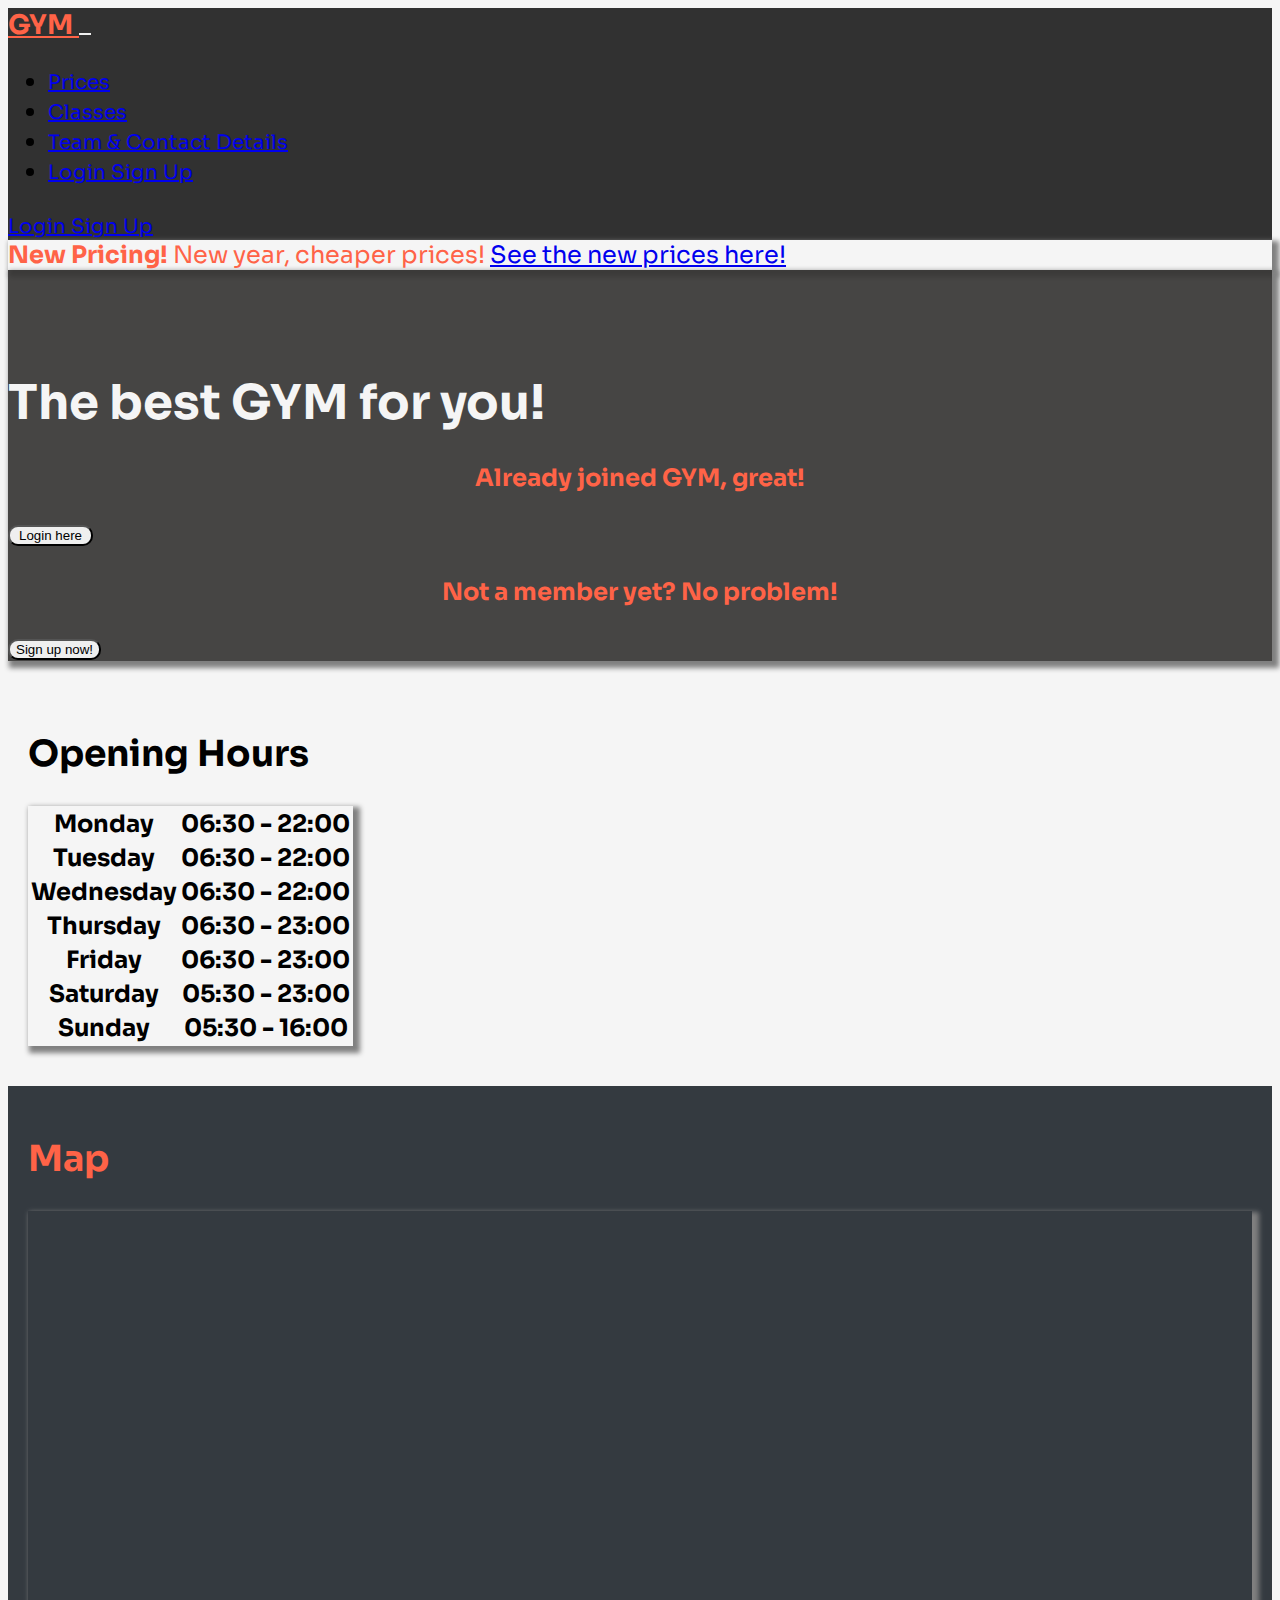
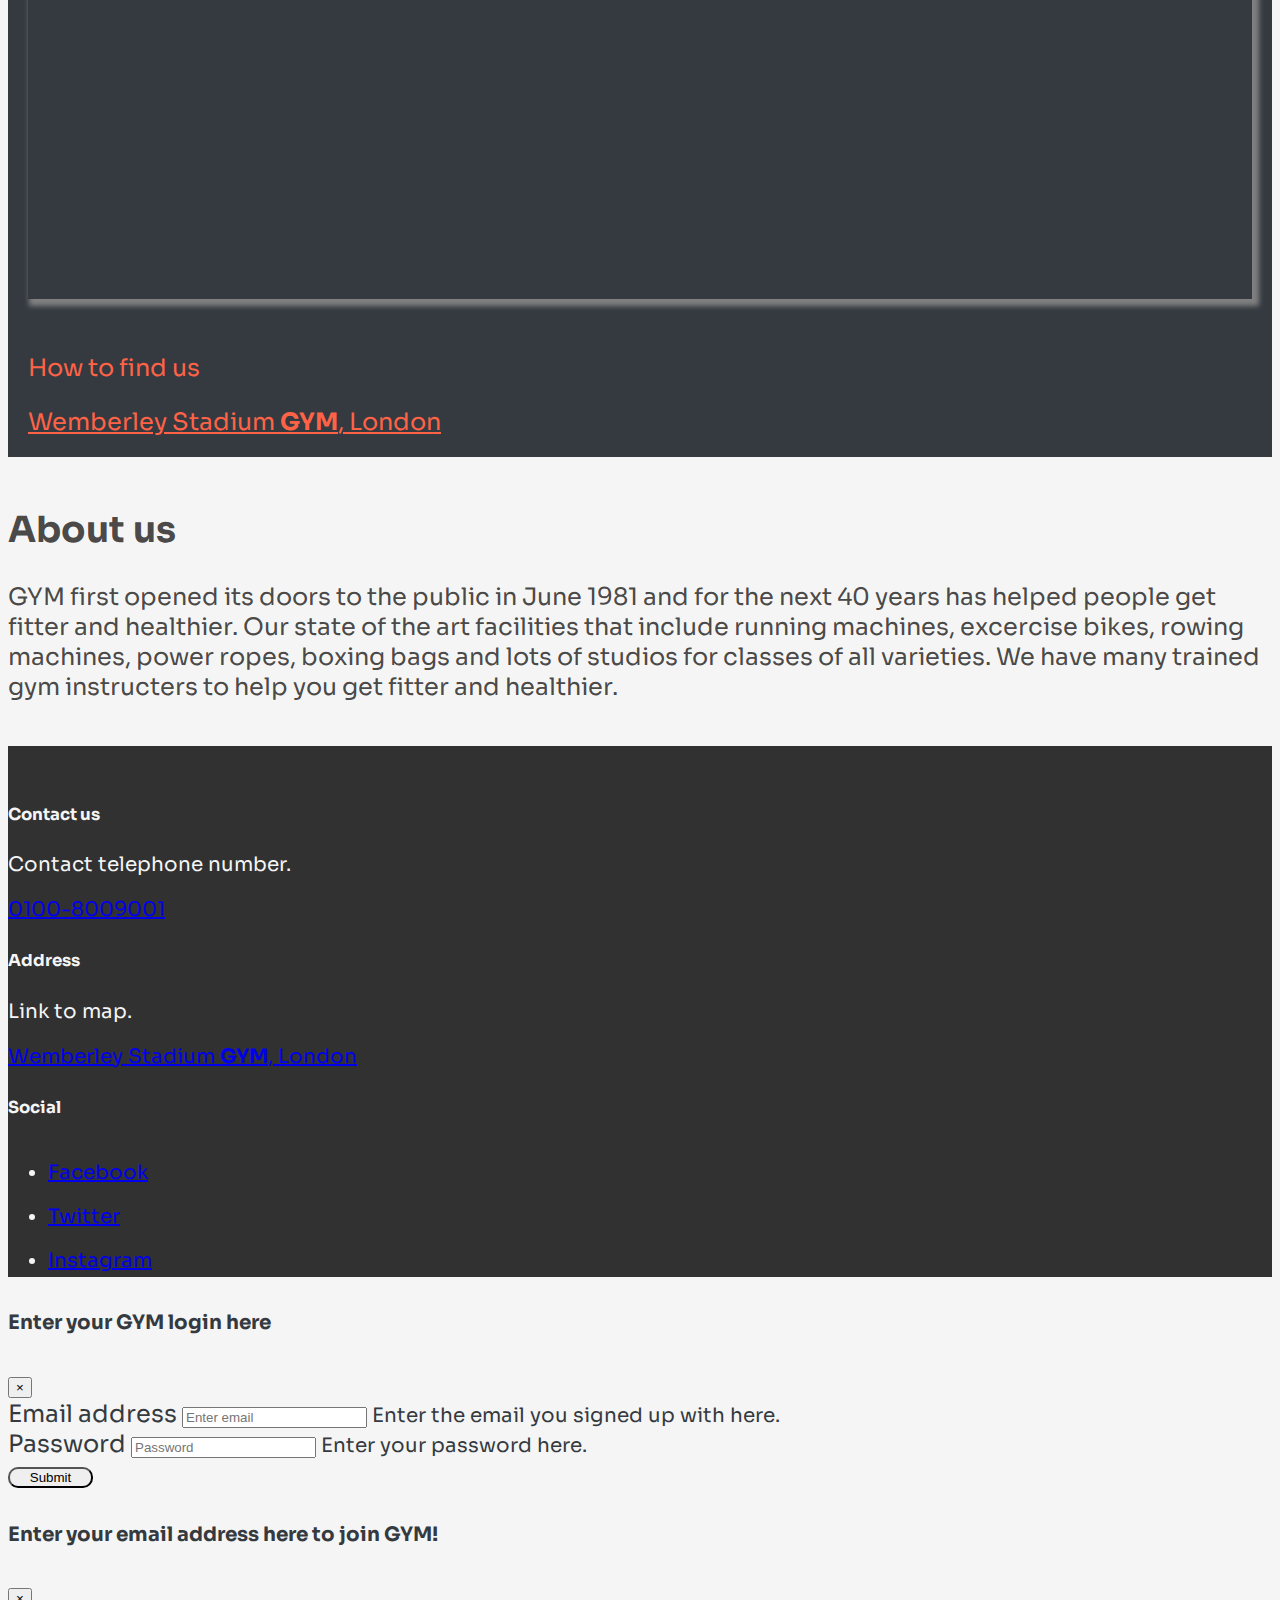
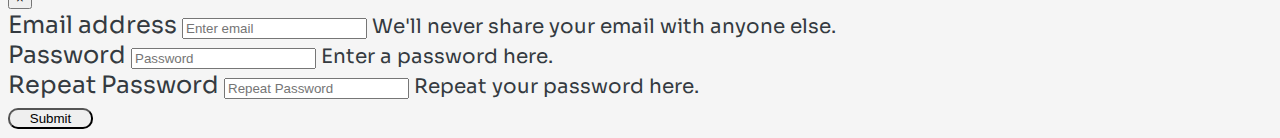
==== commit a7591127: "Updated colours of site on Classes, Team and Prices pages for asthetics after mentor advice" ====
--- a/index.html
+++ b/index.html
@@ -13,7 +13,9 @@
         crossorigin="anonymous"></script>
 
     <link rel="preconnect" href="https://fonts.gstatic.com">
-<link href="https://fonts.googleapis.com/css2?family=Merriweather:wght@400;900&family=Sora:wght@400;700&display=swap" rel="stylesheet">
+    <link
+        href="https://fonts.googleapis.com/css2?family=Merriweather:wght@400;900&family=Sora:wght@400;700&display=swap"
+        rel="stylesheet">
 
     <link rel="preconnect" href="https://fonts.gstatic.com">
     <link href="https://fonts.googleapis.com/css2?family=Bebas+Neue&display=swap" rel="stylesheet">
@@ -38,7 +40,7 @@
     <div class="navalert-container container-fluid">
         <nav class="navbar navbar-dark  navbar-expand-sm">
 
-            <a class="nav-link active navbar-brand" href="/"> GYM <i class="fas fa-dumbbell" ></i></a>
+            <a class="nav-link active navbar-brand" href="index.html"> GYM <i class="fas fa-dumbbell"></i></a>
 
             <button class="navbar-toggler ml-auto" type="button" data-toggle="collapse" data-target="#navbarNavDropdown"
                 aria-controls="navbarNavDropdown" aria-expanded="false" aria-label="Toggle navigation">
@@ -47,25 +49,29 @@
             <div class="collapse navbar-collapse" id="navbarNavDropdown">
                 <ul class="nav justify-content-center">
                     <li class="nav-item">
-                        <a class="nav-link" href="/prices.html">Prices</a>
+                        <a class="nav-link" href="prices.html">Prices</a>
                     </li>
                     <li class="nav-item">
-                        <a class="nav-link" href="/classes.html">Classes</a>
+                        <a class="nav-link" href="classes.html">Classes</a>
                     </li>
                     <li class="nav-item">
-                        <a class="nav-link" href="/team.html">Team & Contact Details</a>
+                        <a class="nav-link" href="team.html">Team & Contact Details</a>
                     </li>
                     <li class="nav-item">
                         <!-- <a class="nav-link d-block d-sm-none" href="/login">Sign Up / Login</a> -->
-                        <a href="/login" class="btn btn-primary btn-sm  d-sm-none" data-toggle="modal" data-target="#loginModal"> Login </a>
-                        <a href="/signup" class="btn btn-success btn-sm  d-sm-none" data-toggle="modal" data-target="#signUpModal"> Sign Up  </a>
+                        <a href="/login" class="btn btn-primary btn-sm  d-sm-none" data-toggle="modal"
+                            data-target="#loginModal"> Login </a>
+                        <a href="/signup" class="btn btn-success btn-sm  d-sm-none" data-toggle="modal"
+                            data-target="#signUpModal"> Sign Up </a>
                     </li>
                 </ul>
             </div>
             <div class="d-none d-md-block">
                 <!-- <p class="navbar-text my-auto mr-1"><i>The better you starts here!</i></p> -->
-                <a href="/login" class="btn btn-primary btn-sm" data-toggle="modal" data-target="#loginModal"> Login </a>
-                <a href="/signup" class="btn btn-success btn-sm" data-toggle="modal" data-target="#signUpModal"> Sign Up  </a>
+                <a href="/login" class="btn btn-primary btn-sm" data-toggle="modal" data-target="#loginModal"> Login
+                </a>
+                <a href="/signup" class="btn btn-success btn-sm" data-toggle="modal" data-target="#signUpModal"> Sign Up
+                </a>
             </div>
         </nav>
     </div>
@@ -78,14 +84,15 @@
 
     <!--Hero-Login-->
 
-    <div class="container-fluid hero-container">
+    <div class="container-fluid hero-container" title="Fitness Centre">
 
         <article class="container-fluid text-center mt-5">
 
             <div class="row d-none d-sm-block">
                 <div class="col-12">
                     <div class="alert alert-warning new-price-alert">
-                        <strong>New Pricing!</strong> New year, cheaper prices! <a href="/prices.html">See the new prices
+                        <strong>New Pricing!</strong> New year, cheaper prices! <a href="prices.html">See the new
+                            prices
                             here!</a>
                     </div>
                 </div>
@@ -104,7 +111,7 @@
 
             </section>
 
-            
+
 
         </article>
 
@@ -117,7 +124,7 @@
     <!--Hours-Map-->
     <div class="container-fluid">
         <div class="row">
-            <div class="col-12 col-sm-12 col-md4 col-lg-6 hour-container text-center content-container">
+            <div class="col-12 col-sm-12 col-md4  hour-container content-container">
                 <h2 class="text-uppercase  d-sm-block"><i class="fa fa-calendar d-sm-block" aria-hidden="true"></i>
                     Opening
                     Hours</h2>
@@ -156,7 +163,7 @@
             </div>
 
 
-            <div class="col map-container text-center content-container">
+            <div class="col map-container content-container">
                 <h2 class="text-uppercase d-sm-block"><i class="fa fa-map-marker d-sm-block" aria-hidden="true"></i> Map
                 </h2>
 
@@ -166,9 +173,11 @@
                         width="400" height="300" frameborder="0" style="border:0;" allowfullscreen=""
                         aria-hidden="false" tabindex="0">enter address here</iframe>
                 </div>
-                <p>How to find us</p>
+                <div class="text-center">
+                <p class="text-center">How to find us</p>
                 <a href="https://www.google.com/maps/place/Wembley+Stadium/@51.556028,-0.2818064,17z/data=!3m1!4b1!4m5!3m4!1s0x48761181d57a876d:0xa64f9f185de8e097!8m2!3d51.5560247!4d-0.2796177"
                     target="_blank">Wemberley Stadium <strong>GYM</strong>, London</a>
+                    </div>
             </div>
         </div>
     </div>
@@ -181,17 +190,18 @@
 
     <!--About-Us-->
 
-    <div class="container-fluid about-container content-container">
-
-        <article class="col-12 text-center">
-
-            <section class="header content-container abouts-container">
+    <div class="about-container content-container">
+
+        <article class="col-12">
+
+            <section class=" content-container">
                 <h2 class="text-uppercase d-sm-block"><i class="fa fa-users d-sm-block" aria-hidden="true"></i> About us
                 </h2>
                 <p>
                     GYM first opened its doors to the public in June 1981 and for the next 40 years has helped people
                     get fitter and healthier.
-                    Our state of the art facilities that include running machines, excercise bikes, rowing machines, power
+                    Our state of the art facilities that include running machines, excercise bikes, rowing machines,
+                    power
                     ropes, boxing bags and lots of studios for classes of all varieties.
                     We have many trained gym instructers to help you get fitter and healthier.
                 </p>
--- a/assets/css/style.css
+++ b/assets/css/style.css
@@ -2,13 +2,125 @@
     font-family: 'Merriweather', serif;
     font-family: 'Sora', sans-serif;
     font-size: x-large;
-    background-color: #343a40;
+    background-color: whitesmoke;
 }
 
 /* Containers */
 
 .hero-container {
     height: 100%;
+    position: relative;
+
+    width: 100%;
+    padding: 0;
+    margin: 0;
+}
+
+
+.hour-container {
+    /* background-color: #f5f5f5;
+    color: tomato; */
+    border-color: tomato;
+    padding: 20px;
+}
+
+.map-container {
+    background-color: #343a40;
+    color: tomato;
+    border-color: #f5f5f5;
+    padding: 20px;
+}
+
+.contact-container {
+    /* background-color: #343a40;
+    color: tomato; */
+    border-color: #f5f5f5;
+    padding: 20px;
+}
+
+.contact-tweet-container {
+    color: tomato;
+    border-color: tomato;
+    padding: 20px;
+}
+
+.contact-tel-container {
+    color: tomato;
+    border-color: tomato;
+    padding: 20px;
+}
+
+.contact-email-container {
+    color: tomato;
+    border-color: tomato;
+    padding: 20px;
+}
+
+.content-container {
+    margin-top: 20px;
+    margin-bottom: 20px;
+}
+
+.about-container {
+    background-color: #f5f5f5;
+    color: whitesmoke;
+    border-color: tomato;
+
+    display: flex;
+    align-items: center;
+    justify-content: center;
+
+    position: relative;
+}
+
+.about-container section {
+    color: rgb(51 50 49 / 90%);
+}
+
+.footer-container {
+    font-size: medium;
+    background-color: tomato;
+    border-color: #f5f5f5;
+    padding-top: 30px;
+}
+
+.table-dark {
+    box-shadow: 4px 4px 5px 3px grey;
+}
+
+
+.team-container {
+    background-color: #f5f5f5;
+    border-color: #f5f5f5;
+    padding: 20px;
+    box-shadow: 4px 4px 5px 3px grey;
+}
+
+.classes-container {
+    padding: 20px;
+    background-color: #f5f5f5;
+}
+
+.classes-container a {
+    color: #212529;
+}
+
+.classes-container a:hover {
+    color: #007bff;
+}
+
+.equipment-container {
+    background-color: #343a40;
+    color: tomato;
+    border-color: #f5f5f5;
+    padding: 20px;
+}
+
+.pt-container {
+    background-color: #f5f5f5;
+    color: whitesmoke;
+    border-color: tomato;
+
 
     background: url('../images/boxing-ring.jpg') no-repeat center center fixed;
     -webkit-background-size: cover;
@@ -21,118 +133,6 @@
     justify-content: center;
 
     position: relative;
-
-    width: 100%;
-    padding: 0;
-    margin: 0;
-}
-
-
-.hour-container {
-    background-color: #f5f5f5;
-    color: tomato;
-    border-color: tomato;
-    border-radius: 15px;
-    padding: 20px;
-}
-
-.map-container {
-    background-color: tomato;
-    color: #f5f5f5;
-    border-color: #f5f5f5;
-    padding: 20px;
-    box-shadow: 4px 4px 5px 3px grey;
-    border-radius: 15px;
-}
-
-.contact-container {
-    background-color: #343a40;
-    color: #f5f5f5;
-    border-color: #f5f5f5;
-    border-radius: 15px;
-    padding: 20px;
-}
-
-.contact-tweet-container {
-    background-color: tomato;
-    color: #f5f5f5;
-    border-color: #f5f5f5;
-    padding: 20px;
-    box-shadow: 4px 4px 5px 3px grey;
-    border-radius: 15px;
-}
-
-.contact-tel-container {
-    background-color: #f5f5f5;
-    color: tomato;
-    border-color: tomato;
-    border-radius: 15px;
-    padding: 20px;
-    box-shadow: 4px 4px 5px 3px grey;
-}
-
-.contact-email-container {
-    background-color: #f5f5f5;
-    color: tomato;
-    border-color: tomato;
-    border-radius: 15px;
-    padding: 20px;
-    box-shadow: 4px 4px 5px 3px grey;
-}
-
-.content-container {
-    padding: 20px;
-    border-radius: 15px;
-}
-
-.about-container {
-    background-color: #f5f5f5;
-    color: whitesmoke;
-    border-color: tomato;
-
-
-    background: url('../images/gym.jpg') no-repeat center center fixed;
-    -webkit-background-size: cover;
-    -moz-background-size: cover;
-    -o-background-size: cover;
-    background-size: cover;
-
-    display: flex;
-    align-items: center;
-    justify-content: center;
-
-    position: relative;
-}
-
-.about-container p {
-    color: #f5f5f5;
-    background-color: tomato;
-    border-radius: 10px;
-    padding-left: 10px;
-    padding-right: 10px;
-}
-
-.about-container section {
-    background-color: rgb(51 50 49 / 90%);
-}
-
-.footer-container {
-    font-size: medium;
-    background-color: tomato;
-    border-color: #f5f5f5;
-    padding-top: 30px;
-}
-
-.table-dark {
-    box-shadow: 4px 4px 5px 3px grey;
-}
-
-.map-responsive {
-    box-shadow: 4px 4px 5px 3px grey;
-}
-
-.abouts-container {
-    box-shadow: 4px 4px 5px 3px grey;
 }
 
 
@@ -245,12 +245,14 @@
 
 /* Map */
 
-.map-responsive{
+.map-responsive {
     overflow:hidden;
     padding-bottom:56.25%;
     position:relative;
     height:0;
-}
+    box-shadow: 4px 4px 5px 3px grey;
+}
+
 
 .map-responsive iframe {
     left:0;
@@ -262,7 +264,7 @@
 
 .map-container a {
     font-size: x-large;
-    color: whitesmoke;
+    color: tomato;
 }
 
 .map-container a:hover {
@@ -295,41 +297,6 @@
     color: #95c0ee;
 }
 
-/* Prices page */
-
-.classes-container {
-    padding: 20px;
-    background-color: #f5f5f5;
-    color: tomato;
-    border-color: tomato;
-}
-
-.equipment-container {
-    background-color: tomato;
-    color: #f5f5f5;
-    border-color: #f5f5f5;
-    padding: 20px;
-    
-}
-
-.pt-container {
-    background-color: #f5f5f5;
-    color: whitesmoke;
-    border-color: tomato;
-
-
-    background: url('../images/gym.jpg') no-repeat center center fixed;
-    -webkit-background-size: cover;
-    -moz-background-size: cover;
-    -o-background-size: cover;
-    background-size: cover;
-
-    display: flex;
-    align-items: center;
-    justify-content: center;
-
-    position: relative;
-}
 
 /* Modal */
 
@@ -395,5 +362,40 @@
 /* Contact tabs */
 
 .contact-tweet-container i {
-    color: #f5f5f5;
-}
+    /* color: #f5f5f5; */
+}
+
+/* Modal */
+
+.modal-content h3 {
+    color: tomato;
+}
+
+.modal-times {
+    color: tomato;
+}
+
+.equipment-card h3 {
+    color: tomato;
+}
+
+.enquiry-form {
+    border-radius: 15px;
+    padding: 10px;
+    background-color: #f5f5f5;
+    color: #343a40;
+    border-color: tomato;
+    margin-top: 20px;
+}
+
+.enquiry-box {
+    border: thin solid black;
+}
+
+.enquiry-form h2 {
+    color: tomato;
+}
+
+.enquiry-label {
+    text-align: left;
+}